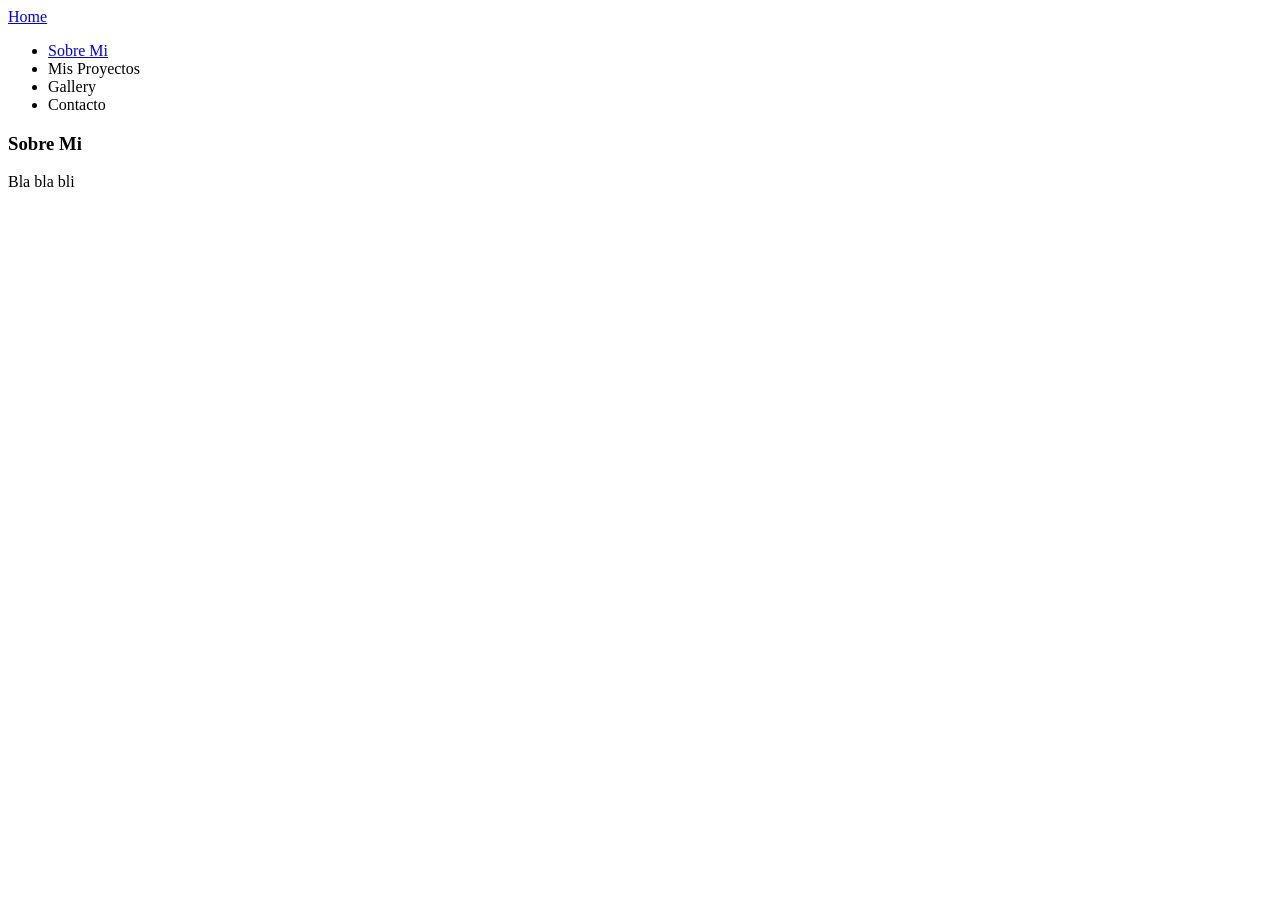
==== Contacto.html @ 5e71b108 "Added Linked Menu Bar + New HTML files" ====
<!DOCTYPE html>
<html>
    <body>
    <nav>
      <a href="index.html">Home</a>
      <ul>
        <li><a href="SobreMi.html">Sobre Mi</a></li>
        <li><a href="MisProyectos.html"></a>Mis Proyectos</li>
        <li><a href="Gallery.html"></a>Gallery</li>
        <li><a href="Contacto.html"></a>Contacto</li>
      </ul>
      <section>
        <h1>Sobre Mi</h1>
    <p>Bla bla bli</p>
      </section>
    </nav>
  </body>
</html>
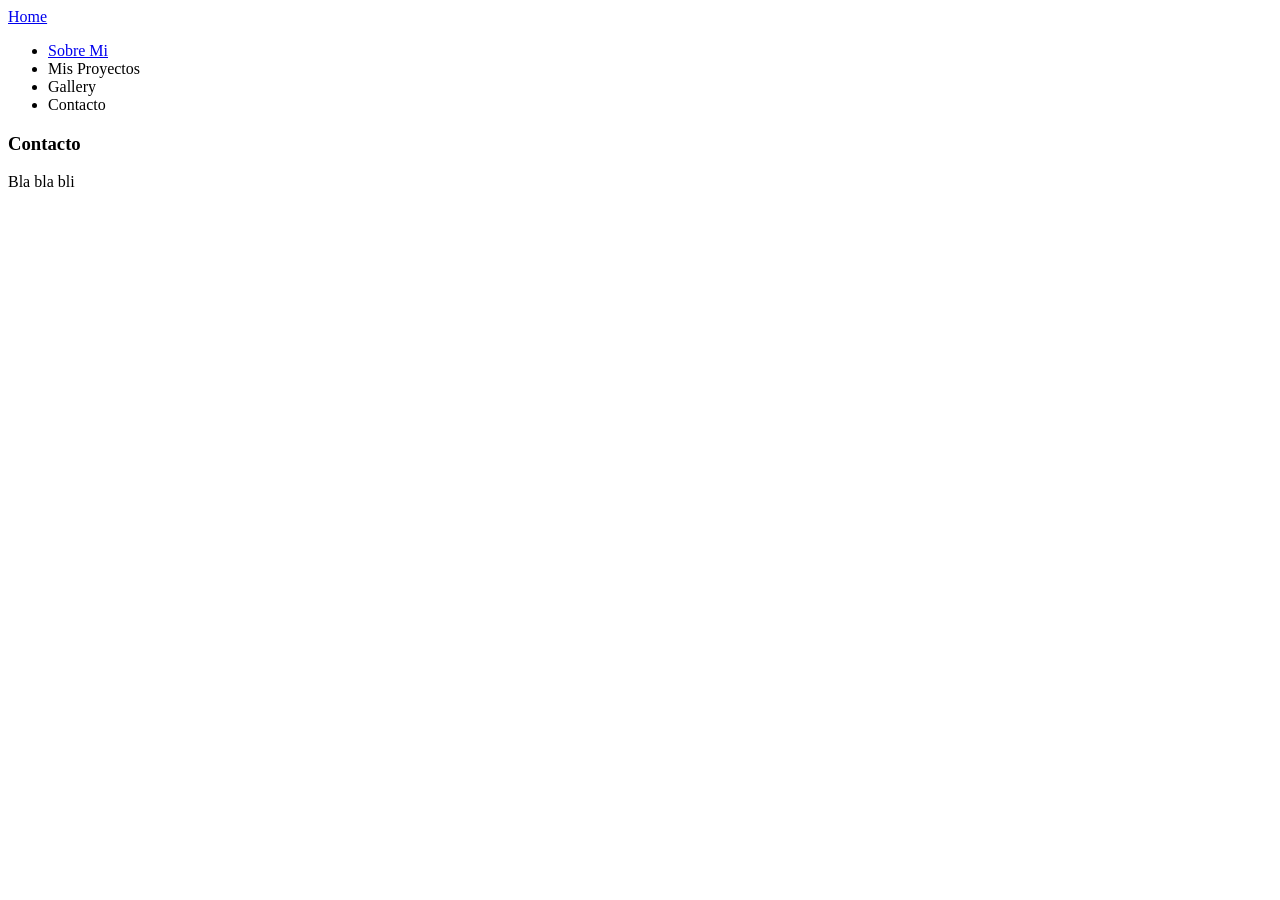
==== commit f0c132ff: "Changed Header names" ====
--- a/Contacto.html
+++ b/Contacto.html
@@ -10,7 +10,7 @@
         <li><a href="Contacto.html"></a>Contacto</li>
       </ul>
       <section>
-        <h1>Sobre Mi</h1>
+        <h1>Contacto</h1>
     <p>Bla bla bli</p>
       </section>
     </nav>
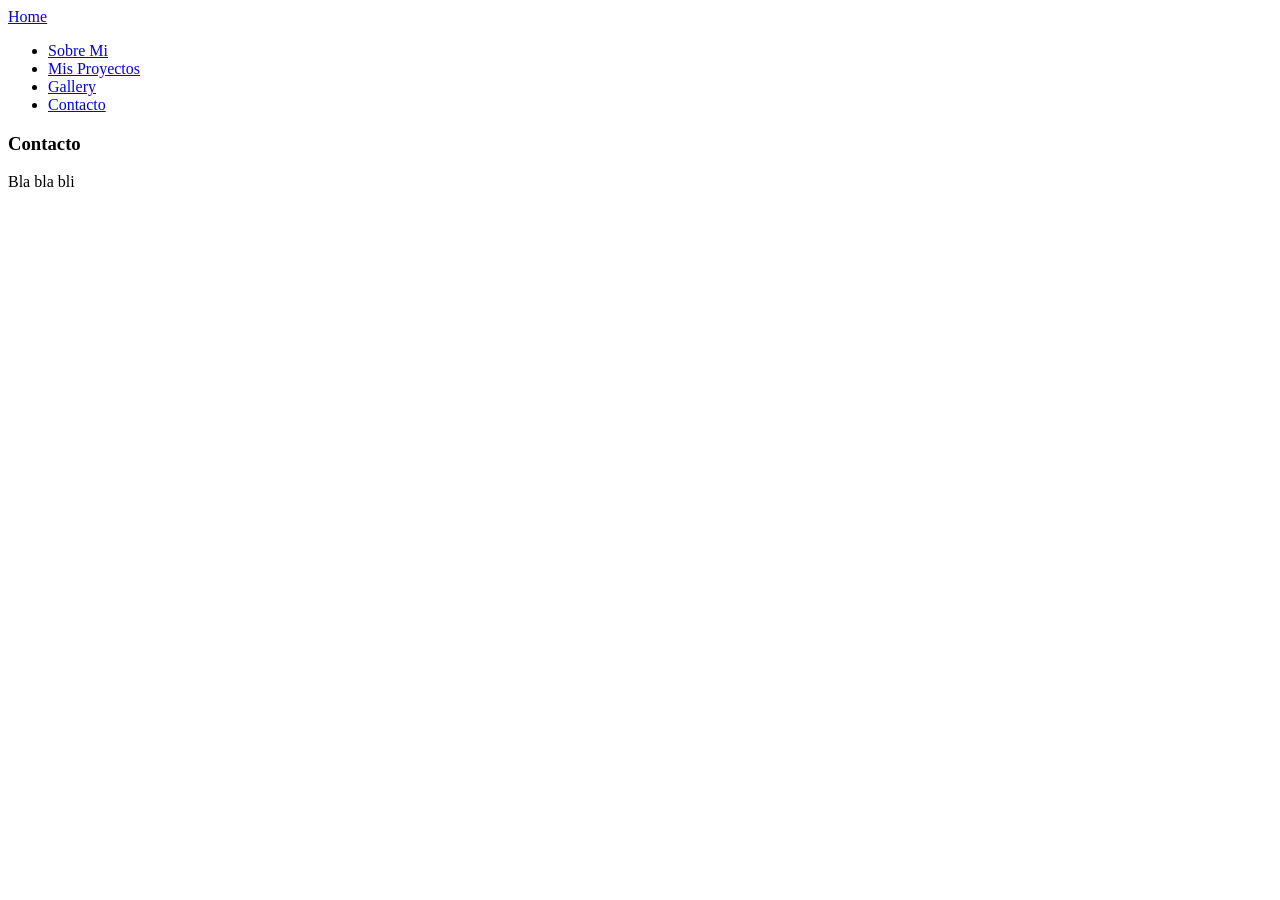
==== commit b305d4ca: "Fixed Links Fixed links not working" ====
--- a/Contacto.html
+++ b/Contacto.html
@@ -5,9 +5,9 @@
       <a href="index.html">Home</a>
       <ul>
         <li><a href="SobreMi.html">Sobre Mi</a></li>
-        <li><a href="MisProyectos.html"></a>Mis Proyectos</li>
-        <li><a href="Gallery.html"></a>Gallery</li>
-        <li><a href="Contacto.html"></a>Contacto</li>
+        <li><a href="MisProyectos.html">Mis Proyectos</a></li>
+        <li><a href="Gallery.html">Gallery</a></li>
+        <li><a href="Contacto.html">Contacto</a></li>
       </ul>
       <section>
         <h1>Contacto</h1>
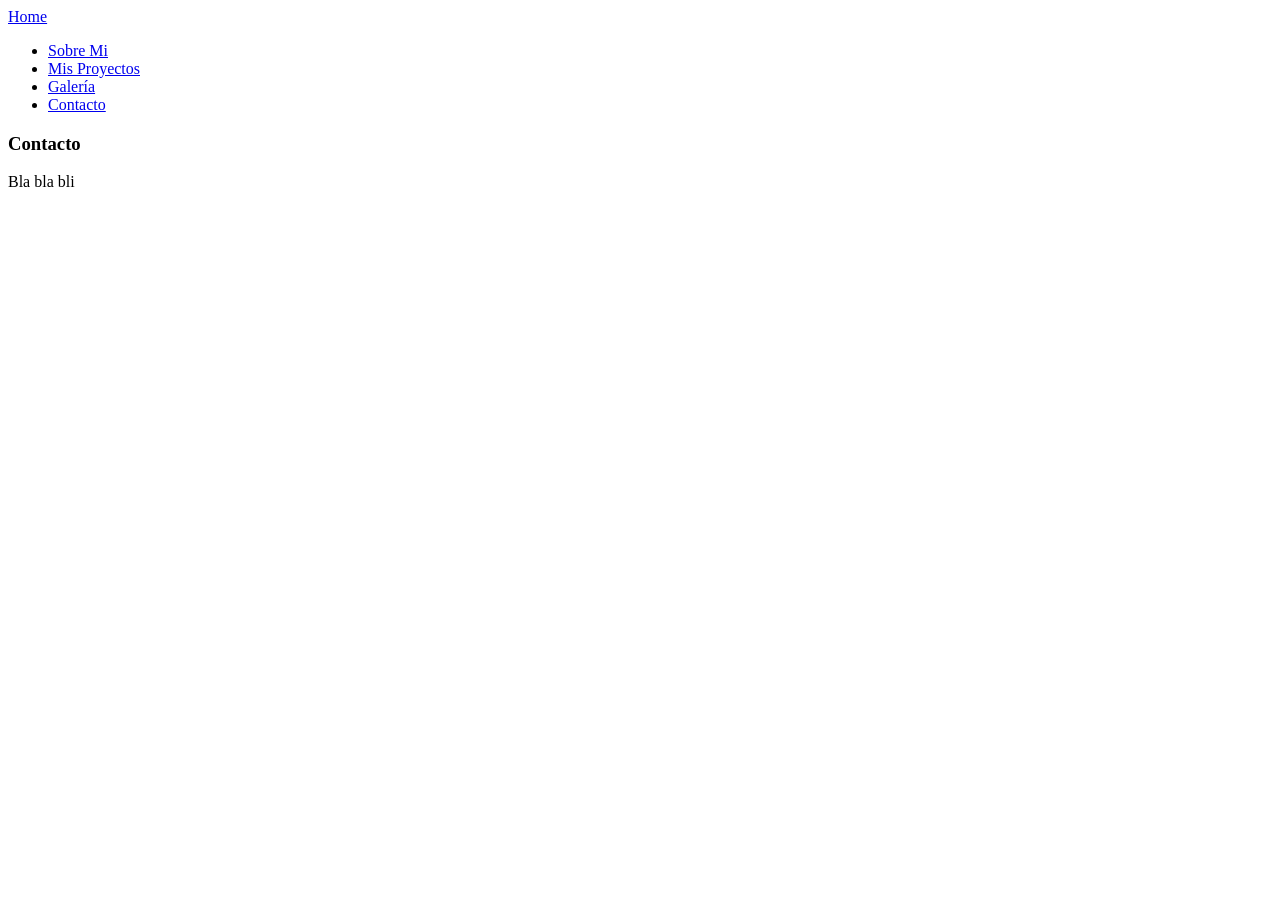
==== commit da2aae88: "Fixed grammar" ====
--- a/Contacto.html
+++ b/Contacto.html
@@ -6,7 +6,7 @@
       <ul>
         <li><a href="SobreMi.html">Sobre Mi</a></li>
         <li><a href="MisProyectos.html">Mis Proyectos</a></li>
-        <li><a href="Gallery.html">Gallery</a></li>
+        <li><a href="Galeria.html">Galería</a></li>
         <li><a href="Contacto.html">Contacto</a></li>
       </ul>
       <section>
